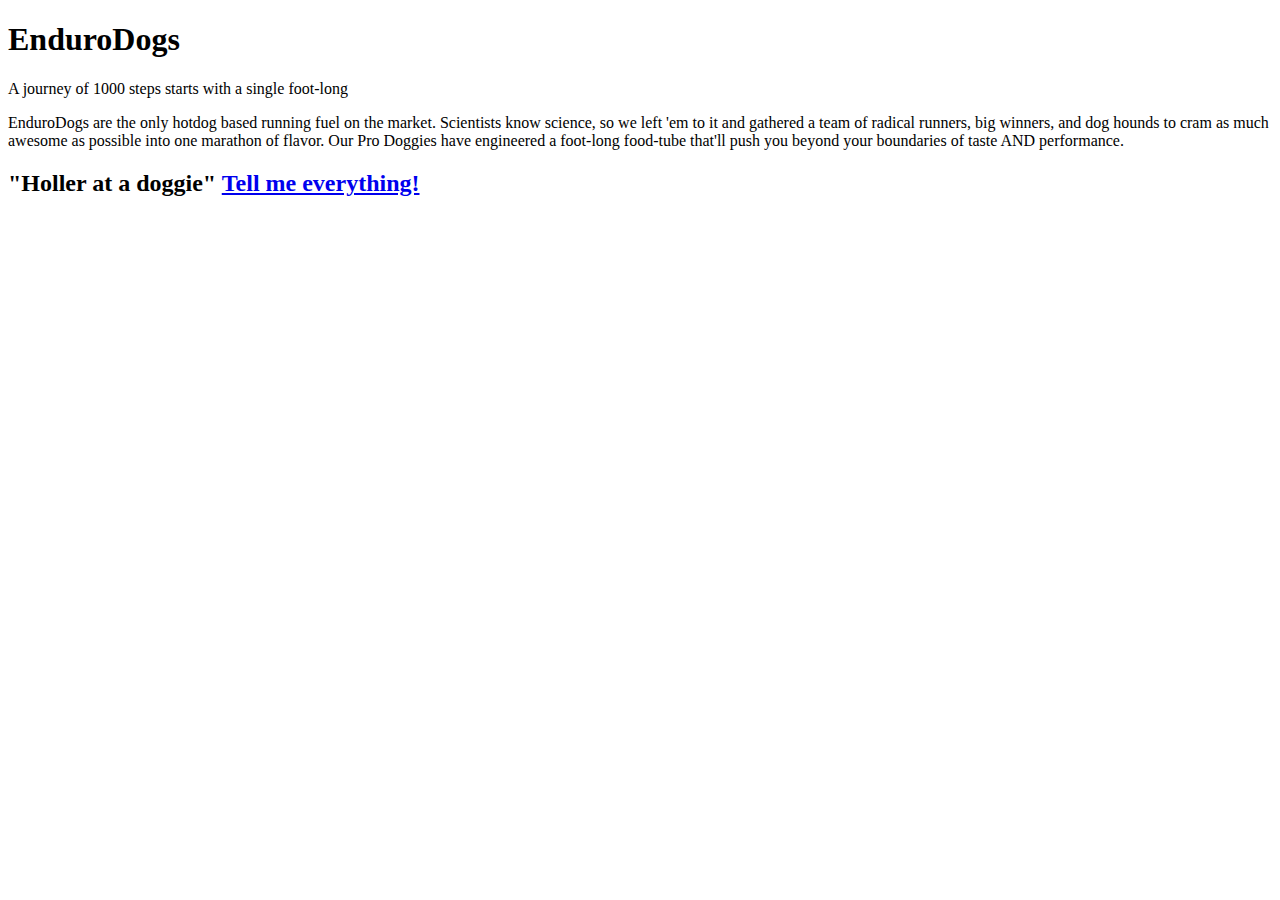
==== unit_3/index.html @ 0cc1f9c8 "contact" ====
<!DOCTYPE html>
<html>
<head>
	<link rel="stylesheet" type="text/css" href="css/style.css">
	<title>EnduroDogs</title>
</head>
<body>
	<h1>EnduroDogs</h1>
	<div id="slogan"></div>
	<p>A journey of 1000 steps starts with a single foot-long</p>
	<p>EnduroDogs are the only hotdog based running fuel on the market. Scientists know science, so we left 'em to it and gathered a team of radical runners, big winners, and dog hounds to cram as much awesome as possible into one marathon of flavor. Our Pro Doggies have engineered a foot-long food-tube that'll push you beyond your boundaries of taste AND performance.</p>

	<h2>"Holler at a doggie" <a href="mailto:hotmail@dogmail.com">Tell me everything!</a>

</body>
</html>
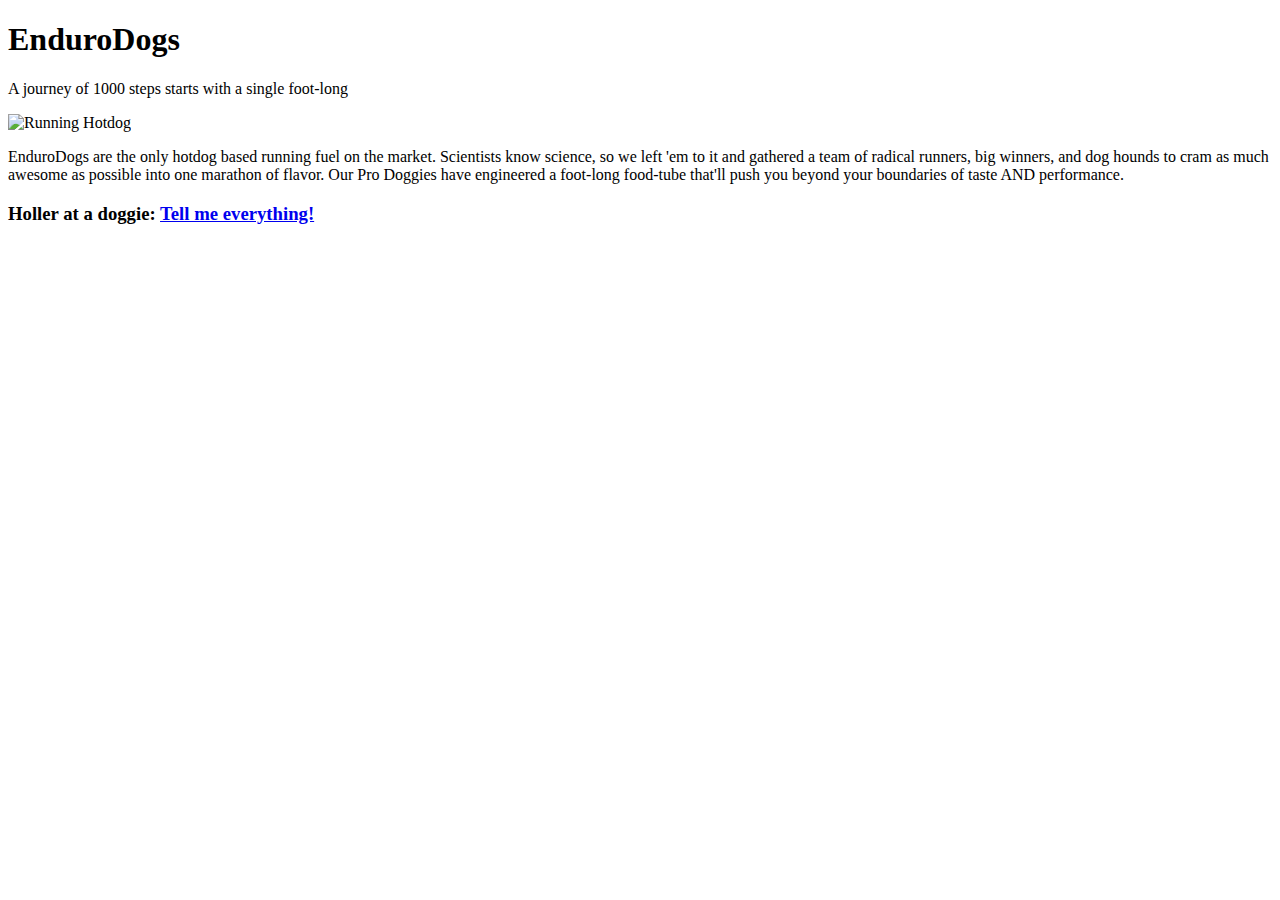
==== commit e5b430ff: "bugfix" ====
--- a/unit_3/index.html
+++ b/unit_3/index.html
@@ -5,12 +5,23 @@
 	<title>EnduroDogs</title>
 </head>
 <body>
+	<header>
 	<h1>EnduroDogs</h1>
-	<div id="slogan"></div>
+
+	<section id="slogan">
 	<p>A journey of 1000 steps starts with a single foot-long</p>
+	</section>
+	</header>
+	<section id="splash">
+	<img src="images/rundog.jpg" alt="Running Hotdog">
+	</section>
+	
+
+	<section id="body">
 	<p>EnduroDogs are the only hotdog based running fuel on the market. Scientists know science, so we left 'em to it and gathered a team of radical runners, big winners, and dog hounds to cram as much awesome as possible into one marathon of flavor. Our Pro Doggies have engineered a foot-long food-tube that'll push you beyond your boundaries of taste AND performance.</p>
+	</section>
 
-	<h2>"Holler at a doggie" <a href="mailto:hotmail@dogmail.com">Tell me everything!</a>
+	<h3>Holler at a doggie: <a href="mailto:hotmail@dogmail.com">Tell me everything!</a></h3>
 
 </body>
 </html>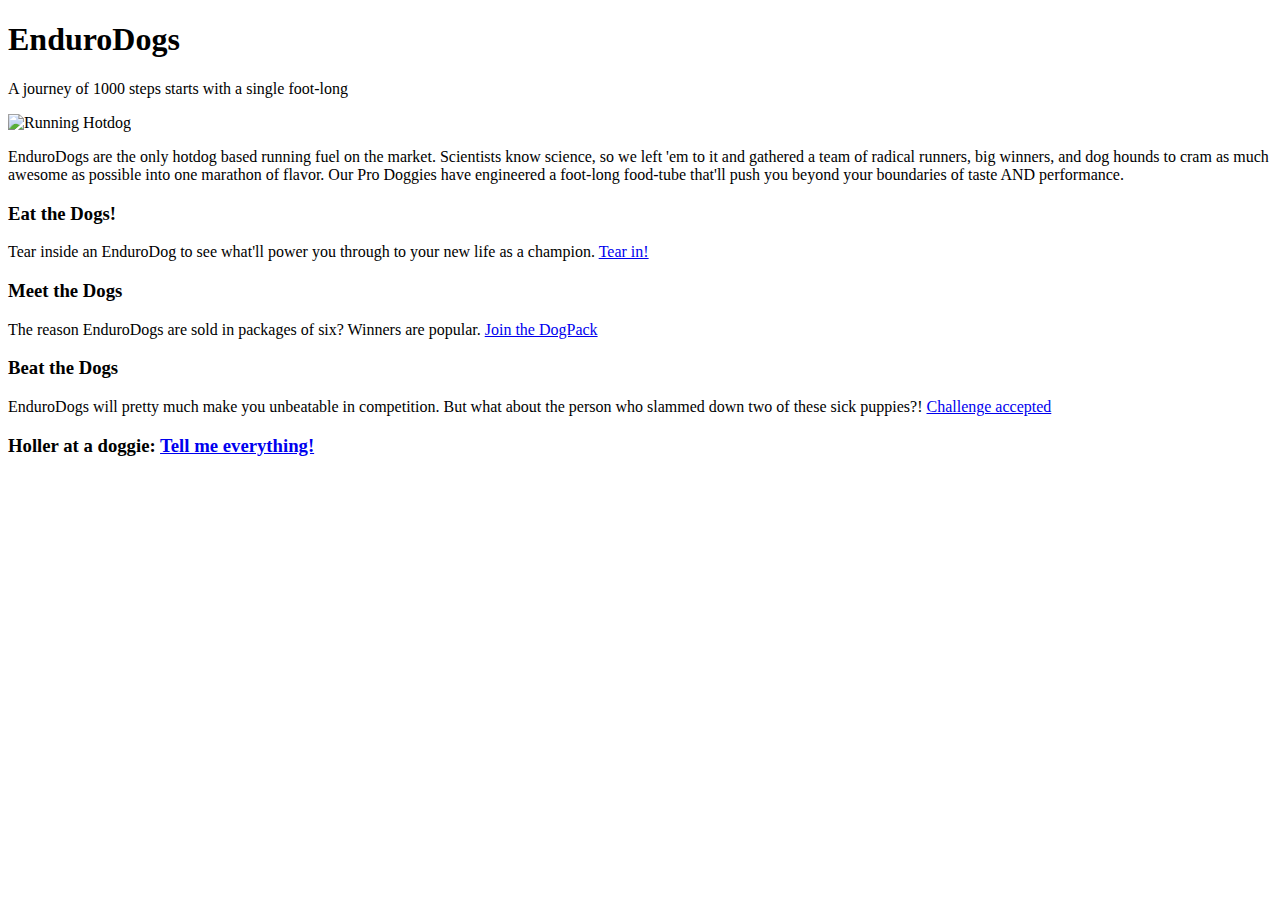
==== commit 7956636b: "body" ====
--- a/unit_3/index.html
+++ b/unit_3/index.html
@@ -17,11 +17,22 @@
 	</section>
 	
 
-	<section id="body">
+	<section id="main">
 	<p>EnduroDogs are the only hotdog based running fuel on the market. Scientists know science, so we left 'em to it and gathered a team of radical runners, big winners, and dog hounds to cram as much awesome as possible into one marathon of flavor. Our Pro Doggies have engineered a foot-long food-tube that'll push you beyond your boundaries of taste AND performance.</p>
 	</section>
 
+	<h3>Eat the Dogs!</h3>
+	<p>Tear inside an EnduroDog to see what'll power you through to your new life as a champion. <a href="www.endurodoggies.com/eat">Tear in!</a></p>
+
+	<h3>Meet the Dogs</h3>
+	<p>The reason EnduroDogs are sold in packages of six? Winners are popular. <a href="www.endurodoggies.com/meet">Join the DogPack</a></p>
+
+	<h3>Beat the Dogs</h3>
+	<p>EnduroDogs will pretty much make you unbeatable in competition. But what about the person who slammed down two of these sick puppies?! <a href="www.endurodoggies.com/beat">Challenge accepted</a></p>
+
+	<section id="contact">
 	<h3>Holler at a doggie: <a href="mailto:hotmail@dogmail.com">Tell me everything!</a></h3>
+	</section>
 
 </body>
 </html>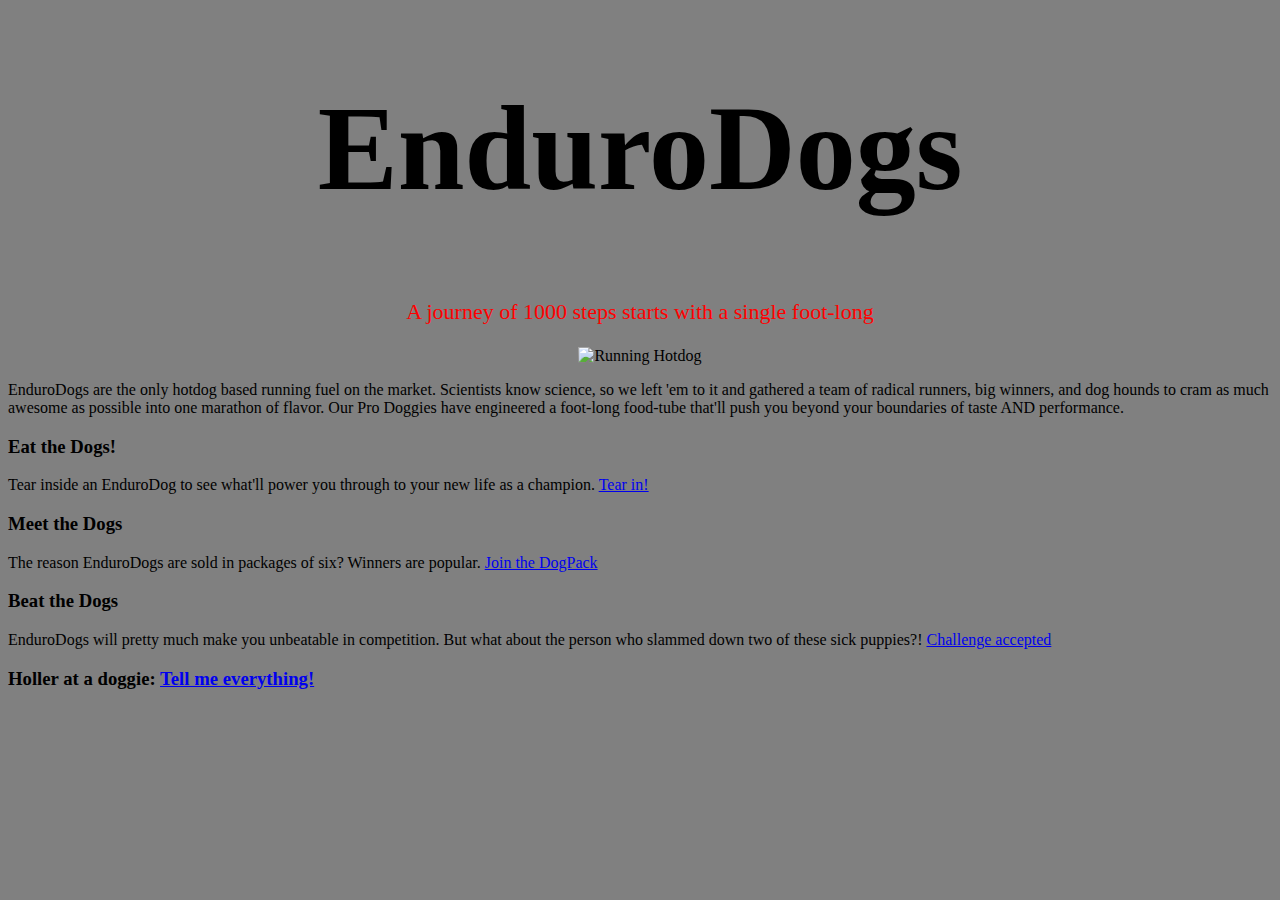
==== commit bf9e10c5: "title" ====
--- a/unit_3/index.html
+++ b/unit_3/index.html
@@ -6,7 +6,9 @@
 </head>
 <body>
 	<header>
+	<section id="title">
 	<h1>EnduroDogs</h1>
+	</section>
 
 	<section id="slogan">
 	<p>A journey of 1000 steps starts with a single foot-long</p>
--- a/unit_3/css/style.css
+++ b/unit_3/css/style.css
@@ -0,0 +1,31 @@
+body {
+	background-color: gray;
+}
+
+#title {
+
+	color: black;
+	text-align: center;
+	font-size: 60px;
+}
+
+#slogan {
+	text-align: center;
+	color: red;
+	text-transform: bold; 
+	font-size: 22px;
+}
+
+#splash {
+	text-align: center;
+}
+
+#main {
+	text-align: left;
+	color: black;
+}
+
+#contact {
+	text-align: left;
+
+}
